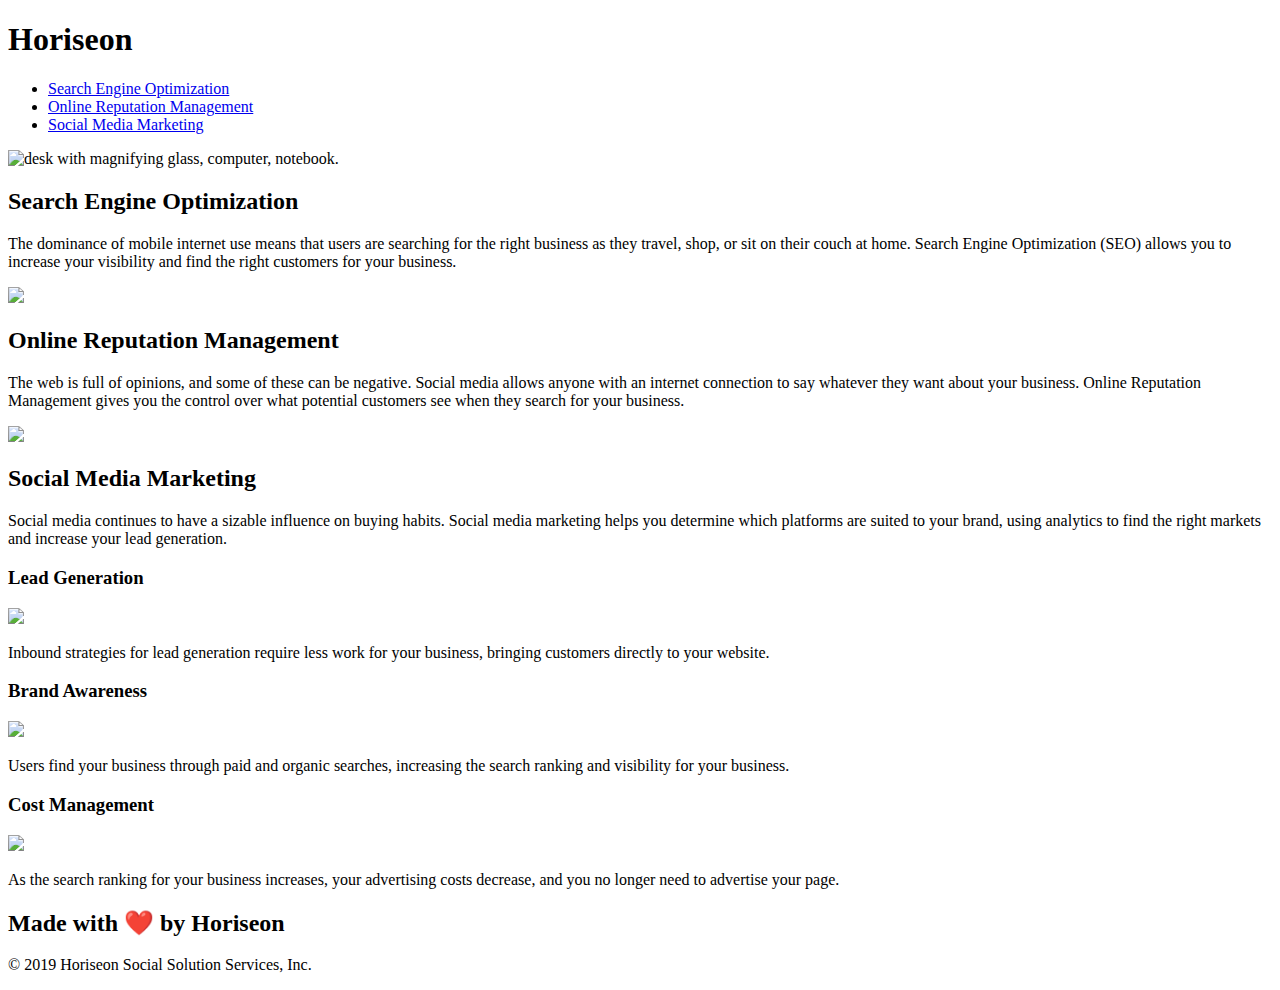
==== index.html @ 7df7b6c7 "class work" ====
<!DOCTYPE html>
<html lang="en-us">

<head>
    <meta charset="UTF-8" />
    <link rel="stylesheet" href="./assets/css/style.css">
    <title>Horiseon</title>
</head>

<body>
    <header class="header">
        <h1>Hori<span class="seo">seo</span>n</h1>
        <nav>
            <ul>
                <li>
                    <a href="#search-engine-optimization">Search Engine Optimization</a>
                </li>
                <li>
                    <a href="#online-reputation-management">Online Reputation Management</a>
                </li>
                <li>
                    <a href="#social-media-marketing">Social Media Marketing</a>
                </li>
            </ul>
        </div>
    </div>
    </nav>
    </header>
    <div class="hero"></div>
    <div class="content">
        <div class="search-engine-optimization">
            <img src="./assets/images/search-engine-optimization.jpg" alt = "desk with magnifying glass, computer, notebook." class="float-left" />
            <h2>Search Engine Optimization</h2>
            <p>
                The dominance of mobile internet use means that users are searching for the right business as they travel, shop, or sit on their couch at home. Search Engine Optimization (SEO) allows you to increase your visibility and find the right customers for your business.
            </p>
        </div>
        <div id="online-reputation-management" alt ="guy at desk holding iphone." class="online-reputation-management" />
            <img src="./assets/images/online-reputation-management.jpg" class="float-right" />
            <h2>Online Reputation Management</h2>
            <p>
                The web is full of opinions, and some of these can be negative. Social media allows anyone with an internet connection to say whatever they want about your business. Online Reputation Management gives you the control over what potential customers see when they search for your business.
            </p>
        </div>
        <div id="social-media-marketing" alt ="six people at table with tweet on desk." class="social-media-marketing" />
            <img src="./assets/images/social-media-marketing.jpg" class="float-left" />
            <h2>Social Media Marketing</h2>
            <p>
                Social media continues to have a sizable influence on buying habits. Social media marketing helps you determine which platforms are suited to your brand, using analytics to find the right markets and increase your lead generation.
            </p>
        </div>
    </div>
    <div class="benefits">
        <div class="benefit-lead">
            <h3>Lead Generation</h3>
            <img src="./assets/images/lead-generation.png" />
            <p>
                Inbound strategies for lead generation require less work for your business, bringing customers directly to your website.
            </p>
        </div>
        <div class="benefit-brand">
            <h3>Brand Awareness</h3>
            <img src="./assets/images/brand-awareness.png" />
            <p>
                Users find your business through paid and organic searches, increasing the search ranking and visibility for your business.
            </p>
        </div>
        <div class="benefit-cost">
            <h3>Cost Management</h3>
            <img src="./assets/images/cost-management.png" />
            <p>
                As the search ranking for your business increases, your advertising costs decrease, and you no longer need to advertise your page.
            </p>
        </div>
    </div>
    <div class="footer">
        <h2>Made with ❤️️ by Horiseon</h2>
        <p>
            &copy; 2019 Horiseon Social Solution Services, Inc.
        </p>
    </div>
</body>

</html>
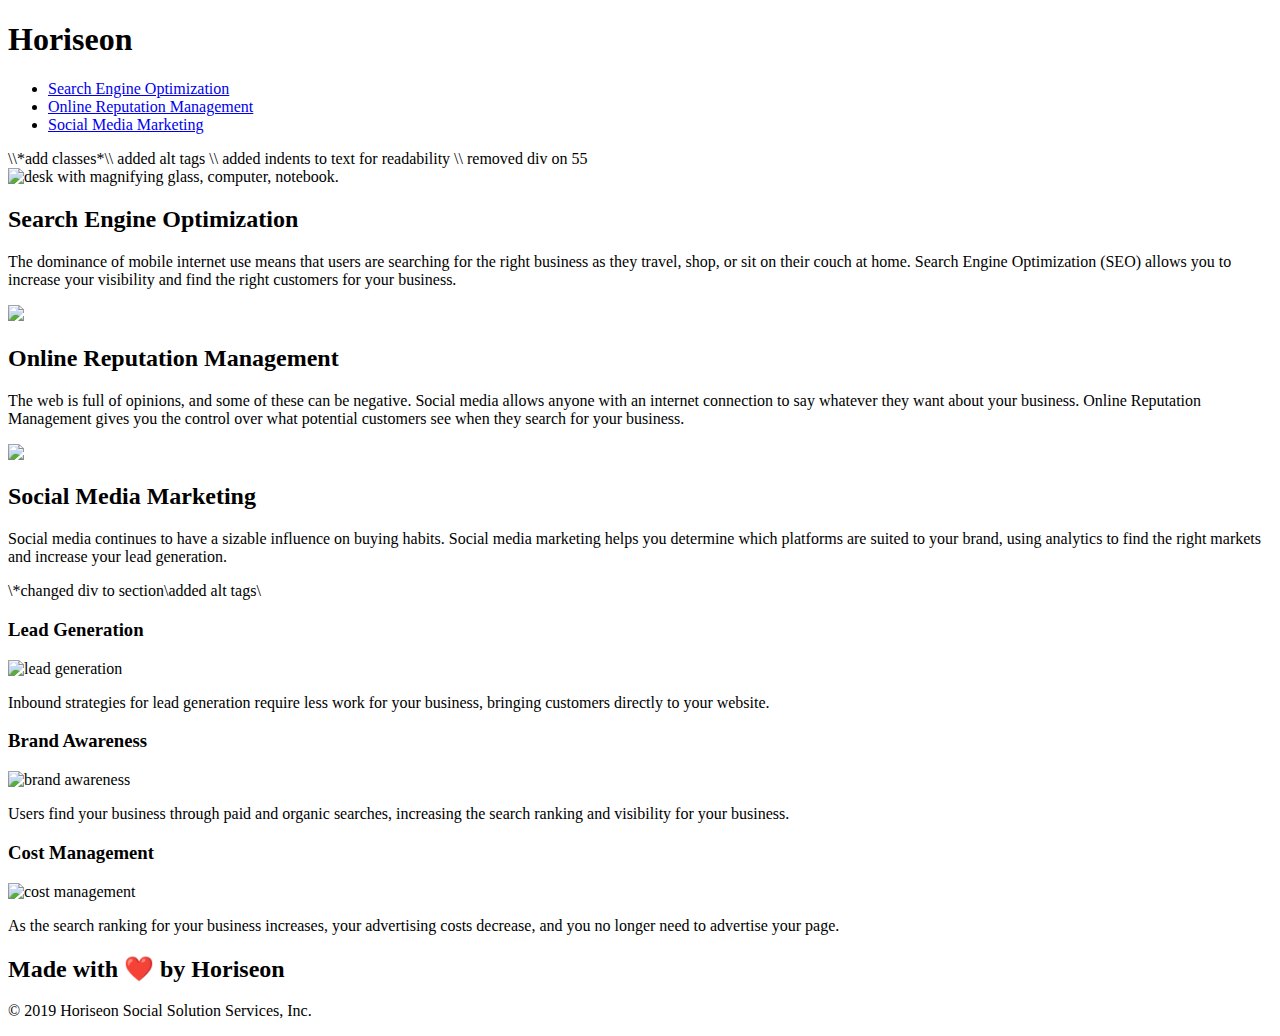
==== commit 92499440: "refactored" ====
--- a/index.html
+++ b/index.html
@@ -1,84 +1,94 @@
-<!DOCTYPE html>
-<html lang="en-us">
-
-<head>
-    <meta charset="UTF-8" />
-    <link rel="stylesheet" href="./assets/css/style.css">
-    <title>Horiseon</title>
-</head>
-
-<body>
-    <header class="header">
-        <h1>Hori<span class="seo">seo</span>n</h1>
-        <nav>
-            <ul>
-                <li>
-                    <a href="#search-engine-optimization">Search Engine Optimization</a>
-                </li>
-                <li>
-                    <a href="#online-reputation-management">Online Reputation Management</a>
-                </li>
-                <li>
-                    <a href="#social-media-marketing">Social Media Marketing</a>
-                </li>
-            </ul>
-        </div>
-    </div>
-    </nav>
-    </header>
-    <div class="hero"></div>
-    <div class="content">
-        <div class="search-engine-optimization">
-            <img src="./assets/images/search-engine-optimization.jpg" alt = "desk with magnifying glass, computer, notebook." class="float-left" />
-            <h2>Search Engine Optimization</h2>
-            <p>
-                The dominance of mobile internet use means that users are searching for the right business as they travel, shop, or sit on their couch at home. Search Engine Optimization (SEO) allows you to increase your visibility and find the right customers for your business.
-            </p>
-        </div>
-        <div id="online-reputation-management" alt ="guy at desk holding iphone." class="online-reputation-management" />
-            <img src="./assets/images/online-reputation-management.jpg" class="float-right" />
-            <h2>Online Reputation Management</h2>
-            <p>
-                The web is full of opinions, and some of these can be negative. Social media allows anyone with an internet connection to say whatever they want about your business. Online Reputation Management gives you the control over what potential customers see when they search for your business.
-            </p>
-        </div>
-        <div id="social-media-marketing" alt ="six people at table with tweet on desk." class="social-media-marketing" />
-            <img src="./assets/images/social-media-marketing.jpg" class="float-left" />
-            <h2>Social Media Marketing</h2>
-            <p>
-                Social media continues to have a sizable influence on buying habits. Social media marketing helps you determine which platforms are suited to your brand, using analytics to find the right markets and increase your lead generation.
-            </p>
-        </div>
-    </div>
-    <div class="benefits">
-        <div class="benefit-lead">
-            <h3>Lead Generation</h3>
-            <img src="./assets/images/lead-generation.png" />
-            <p>
-                Inbound strategies for lead generation require less work for your business, bringing customers directly to your website.
-            </p>
-        </div>
-        <div class="benefit-brand">
-            <h3>Brand Awareness</h3>
-            <img src="./assets/images/brand-awareness.png" />
-            <p>
-                Users find your business through paid and organic searches, increasing the search ranking and visibility for your business.
-            </p>
-        </div>
-        <div class="benefit-cost">
-            <h3>Cost Management</h3>
-            <img src="./assets/images/cost-management.png" />
-            <p>
-                As the search ranking for your business increases, your advertising costs decrease, and you no longer need to advertise your page.
-            </p>
-        </div>
-    </div>
-    <div class="footer">
-        <h2>Made with ❤️️ by Horiseon</h2>
-        <p>
-            &copy; 2019 Horiseon Social Solution Services, Inc.
-        </p>
-    </div>
-</body>
-
-</html>
+<!DOCTYPE html>
+<html lang="en-us">
+
+<head>
+    <meta charset="UTF-8" />
+    <link rel="stylesheet" href="./assets/css/style.css">
+    <title>Horiseon</title>
+</head>
+<!add comment about changing id to section and removing redundant list items and changed it to nav>
+
+<body>
+    <section class="header">
+        <h1>Hori<span class="seo">seo</span>n</h1>
+        <nav>
+            <ul>
+                <li><a href="#search-engine-optimization">Search Engine Optimization</a>
+                    </li>
+                <li><a href="#online-reputation-management">Online Reputation Management</a>
+                    </li>
+                <li><a href="#social-media-marketing">Social Media Marketing</a>
+                </li>
+            </ul>
+        </nav>
+    </section>
+    
+    \\*add classes*\\ added alt tags \\ added indents to text for readability \\ removed div on 55
+    
+    <div class="hero"></div>
+    <section class="content">
+        <div id="search-engine-optimization" class ="search-engine-optimization">
+            <img src="./assets/images/search-engine-optimization.jpg" alt = "desk with magnifying glass, computer, notebook." class="float-left" />
+            <h2>Search Engine Optimization</h2>
+            <p>
+                The dominance of mobile internet use means that users are searching for the right business as they travel, shop, or sit on their couch at home. 
+                Search Engine Optimization (SEO) allows you to increase your visibility and find the right customers for your business.
+            </p>
+        </div>
+        
+        <div id="online-reputation-management" alt ="guy at desk holding iphone." class="online-reputation-management" />
+            <img src="./assets/images/online-reputation-management.jpg" class="float-right" />
+            <h2>Online Reputation Management</h2>
+            <p>
+                The web is full of opinions, and some of these can be negative. Social media allows anyone with an internet connection to say whatever they want about your business. 
+                Online Reputation Management gives you the control over what potential customers see when they search for your business.
+            </p>
+        </div>
+
+        <div id="social-media-marketing" alt ="six people at table with tweet on desk." class="social-media-marketing" />
+            <img src="./assets/images/social-media-marketing.jpg" class="float-left" />
+            <h2>Social Media Marketing</h2>
+            <p>
+                Social media continues to have a sizable influence on buying habits. 
+                Social media marketing helps you determine which platforms are suited to your brand, using analytics to find the right markets and increase your lead generation.
+            </p>
+        </div>
+    </section>
+    
+    \*changed div to section\added alt tags\
+
+    <section class="benefits">
+        <div class="benefit-lead">
+            <h3>Lead Generation</h3>
+            <img src="./assets/images/lead-generation.png" alt="lead generation"/>
+            <p>
+                Inbound strategies for lead generation require less work for your business, bringing customers directly to your website.
+            </p>
+        </div>
+        
+        <div class="benefit-brand">
+            <h3>Brand Awareness</h3>
+            <img src="./assets/images/brand-awareness.png" alt="brand awareness"/>
+            <p>
+                Users find your business through paid and organic searches, increasing the search ranking and visibility for your business.
+            </p>
+        </div>
+
+        <div class="benefit-cost">
+            <h3>Cost Management</h3>
+            <img src="./assets/images/cost-management.png" alt="cost management"/>
+            <p>
+                As the search ranking for your business increases, your advertising costs decrease, and you no longer need to advertise your page.
+            </p>
+        </div>
+    </section>
+    
+    <div class="footer">
+        <h2>Made with ❤️️ by Horiseon</h2>
+        <p>
+            &copy; 2019 Horiseon Social Solution Services, Inc.
+        </p>
+    </div>
+</body>
+
+</html>
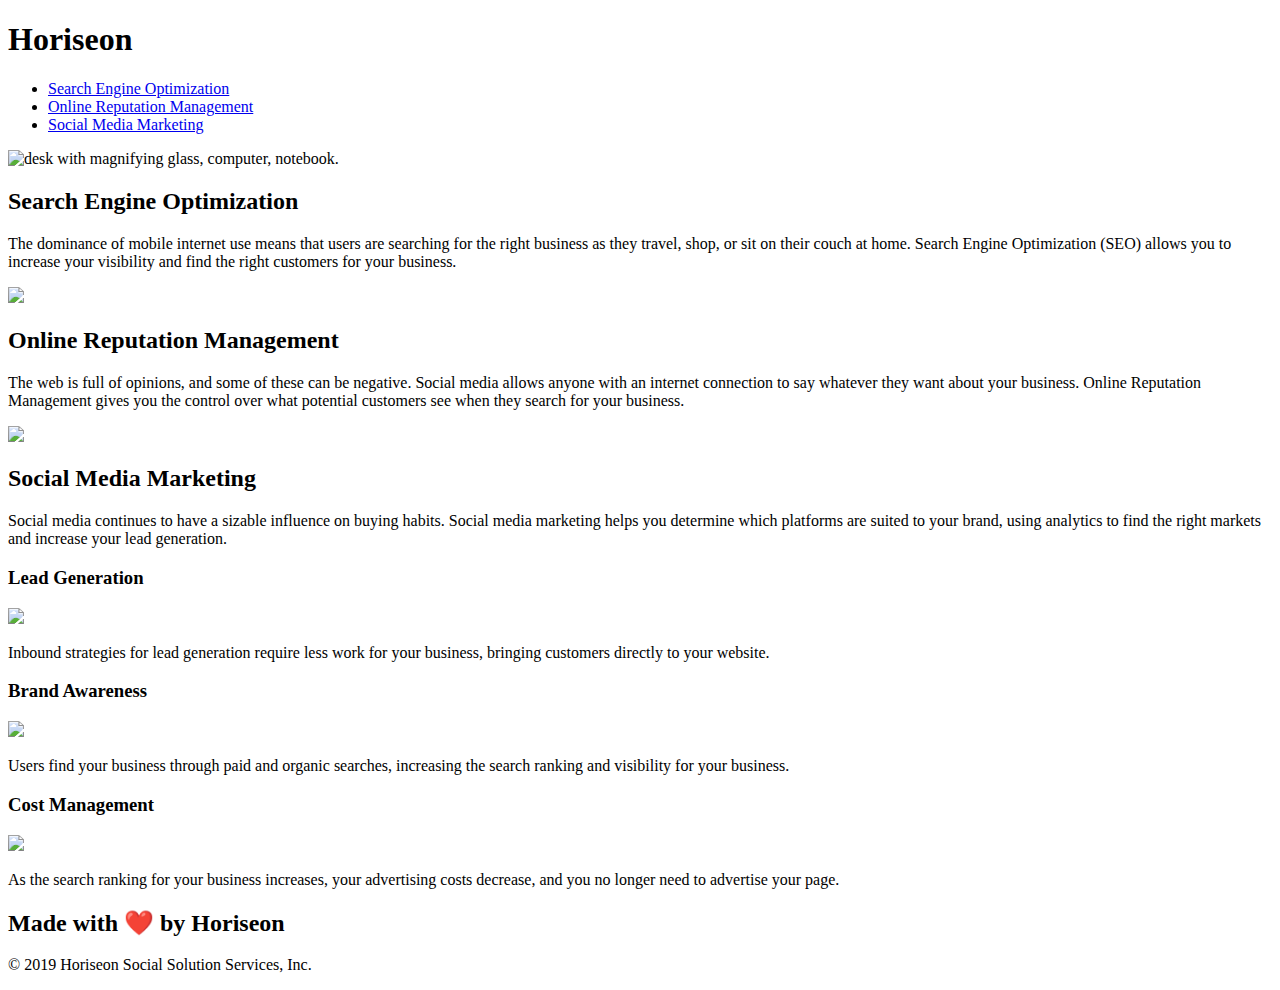
==== commit 95b9b0c2: "seo refactored again" ====
--- a/index.html
+++ b/index.html
@@ -6,61 +6,55 @@
     <link rel="stylesheet" href="./assets/css/style.css">
     <title>Horiseon</title>
 </head>
-<!add comment about changing id to section and removing redundant list items and changed it to nav>
+<!add comment about changing id to section and removing redundant list items>
 
 <body>
     <section class="header">
         <h1>Hori<span class="seo">seo</span>n</h1>
         <nav>
             <ul>
-                <li><a href="#search-engine-optimization">Search Engine Optimization</a>
-                    </li>
-                <li><a href="#online-reputation-management">Online Reputation Management</a>
-                    </li>
-                <li><a href="#social-media-marketing">Social Media Marketing</a>
-                </li>
+                <li>
+                    <a href="#search-engine-optimization">Search Engine Optimization</a>
+                <li>
+                    <a href="#online-reputation-management">Online Reputation Management</a>
+                <li>
+                    <a href="#social-media-marketing">Social Media Marketing</a>
             </ul>
         </nav>
     </section>
-    
-    \\*add classes*\\ added alt tags \\ added indents to text for readability \\ removed div on 55
-    
+    <!add classes>
     <div class="hero"></div>
-    <section class="content">
-        <div id="search-engine-optimization" class ="search-engine-optimization">
+        <section class="content">
+            <div id="search-engine-optimization" class ="search-engine-optimization"/>
             <img src="./assets/images/search-engine-optimization.jpg" alt = "desk with magnifying glass, computer, notebook." class="float-left" />
             <h2>Search Engine Optimization</h2>
             <p>
-                The dominance of mobile internet use means that users are searching for the right business as they travel, shop, or sit on their couch at home. 
-                Search Engine Optimization (SEO) allows you to increase your visibility and find the right customers for your business.
+                The dominance of mobile internet use means that users are searching for the right business as they travel, shop, or sit on their couch at home. Search Engine Optimization (SEO) allows you to increase your visibility and find the right customers for your business.
             </p>
         </div>
         
-        <div id="online-reputation-management" alt ="guy at desk holding iphone." class="online-reputation-management" />
+            <div id="online-reputation-management" alt ="guy at desk holding iphone." class="online-reputation-management" />
             <img src="./assets/images/online-reputation-management.jpg" class="float-right" />
             <h2>Online Reputation Management</h2>
             <p>
-                The web is full of opinions, and some of these can be negative. Social media allows anyone with an internet connection to say whatever they want about your business. 
-                Online Reputation Management gives you the control over what potential customers see when they search for your business.
+                The web is full of opinions, and some of these can be negative. Social media allows anyone with an internet connection to say whatever they want about your business. Online Reputation Management gives you the control over what potential customers see when they search for your business.
             </p>
         </div>
-
+       
         <div id="social-media-marketing" alt ="six people at table with tweet on desk." class="social-media-marketing" />
             <img src="./assets/images/social-media-marketing.jpg" class="float-left" />
             <h2>Social Media Marketing</h2>
             <p>
-                Social media continues to have a sizable influence on buying habits. 
-                Social media marketing helps you determine which platforms are suited to your brand, using analytics to find the right markets and increase your lead generation.
+                Social media continues to have a sizable influence on buying habits. Social media marketing helps you determine which platforms are suited to your brand, using analytics to find the right markets and increase your lead generation.
             </p>
         </div>
+    </div>
     </section>
     
-    \*changed div to section\added alt tags\
-
-    <section class="benefits">
+    <div class="benefits">
         <div class="benefit-lead">
             <h3>Lead Generation</h3>
-            <img src="./assets/images/lead-generation.png" alt="lead generation"/>
+            <img src="./assets/images/lead-generation.png" />
             <p>
                 Inbound strategies for lead generation require less work for your business, bringing customers directly to your website.
             </p>
@@ -68,20 +62,20 @@
         
         <div class="benefit-brand">
             <h3>Brand Awareness</h3>
-            <img src="./assets/images/brand-awareness.png" alt="brand awareness"/>
+            <img src="./assets/images/brand-awareness.png" />
             <p>
                 Users find your business through paid and organic searches, increasing the search ranking and visibility for your business.
             </p>
         </div>
-
+       
         <div class="benefit-cost">
             <h3>Cost Management</h3>
-            <img src="./assets/images/cost-management.png" alt="cost management"/>
+            <img src="./assets/images/cost-management.png" />
             <p>
                 As the search ranking for your business increases, your advertising costs decrease, and you no longer need to advertise your page.
             </p>
         </div>
-    </section>
+    </div>
     
     <div class="footer">
         <h2>Made with ❤️️ by Horiseon</h2>
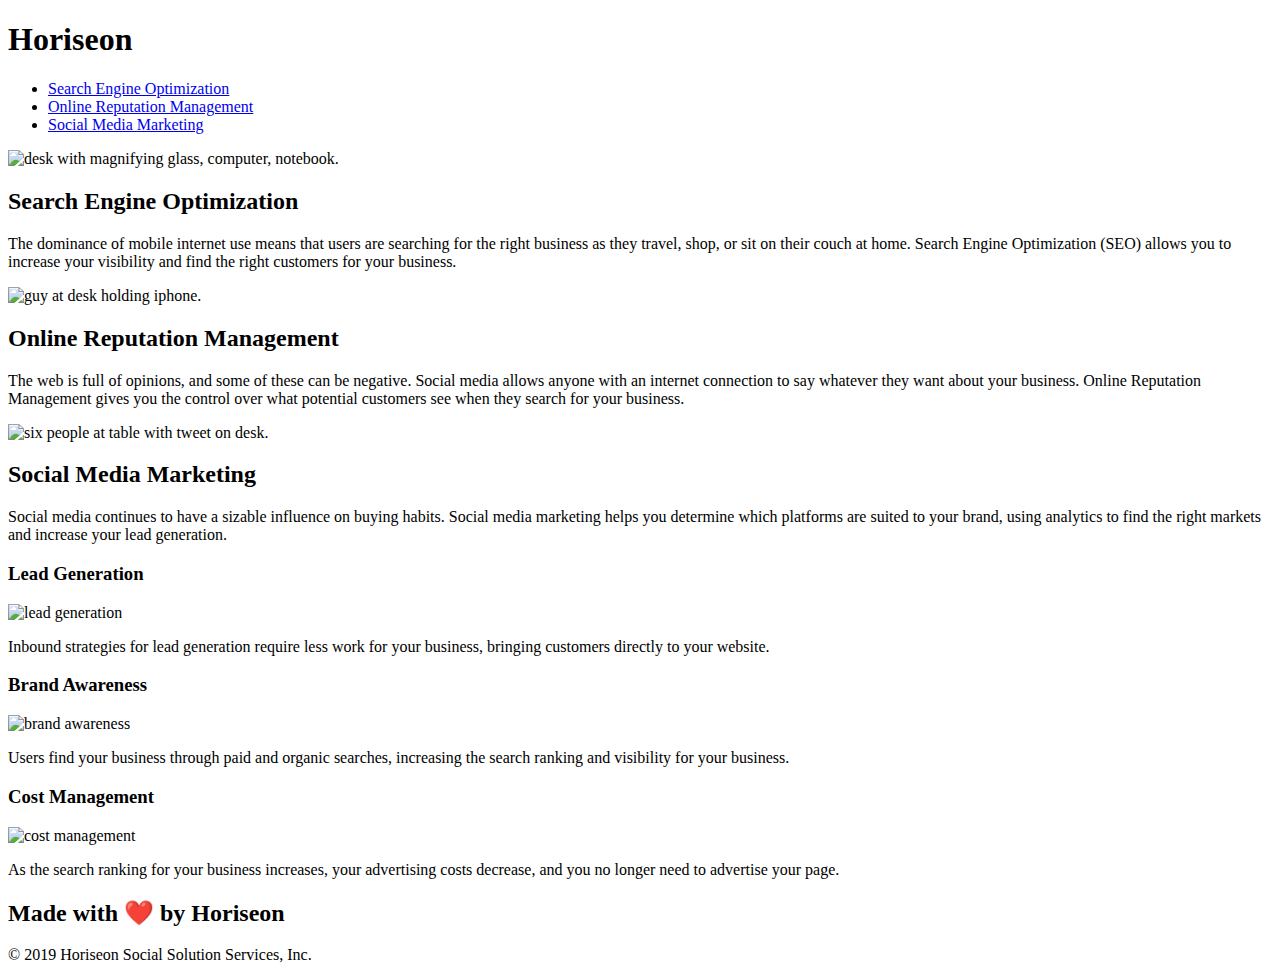
==== commit 42331764: "Further updated CSS and HTML files" ====
--- a/index.html
+++ b/index.html
@@ -6,7 +6,8 @@
     <link rel="stylesheet" href="./assets/css/style.css">
     <title>Horiseon</title>
 </head>
-<!add comment about changing id to section and removing redundant list items>
+
+<!-- added class and nav elements and cleaned up ul syntax -->
 
 <body>
     <section class="header">
@@ -22,39 +23,43 @@
             </ul>
         </nav>
     </section>
-    <!add classes>
-    <div class="hero"></div>
+    <!-- replaced another div with class element and added alt tags to imgs in class section and added indentations to <p> tags for readability-->
+    
+        <div class="hero"></div>
         <section class="content">
-            <div id="search-engine-optimization" class ="search-engine-optimization"/>
-            <img src="./assets/images/search-engine-optimization.jpg" alt = "desk with magnifying glass, computer, notebook." class="float-left" />
+            <div id="search-engine-optimization" class ="search-engine-optimization">
+            <img src="./assets/images/search-engine-optimization.jpg" alt="desk with magnifying glass, computer, notebook." class="float-left" /><!--added alt attribute-->
             <h2>Search Engine Optimization</h2>
             <p>
-                The dominance of mobile internet use means that users are searching for the right business as they travel, shop, or sit on their couch at home. Search Engine Optimization (SEO) allows you to increase your visibility and find the right customers for your business.
+                The dominance of mobile internet use means that users are searching for the right business as they travel, shop, or sit on their couch at home. 
+                Search Engine Optimization (SEO) allows you to increase your visibility and find the right customers for your business.
             </p>
         </div>
         
-            <div id="online-reputation-management" alt ="guy at desk holding iphone." class="online-reputation-management" />
-            <img src="./assets/images/online-reputation-management.jpg" class="float-right" />
+            <div id="online-reputation-management" class="online-reputation-management"><!--added alt attribute-->
+            <img src="./assets/images/online-reputation-management.jpg" alt="guy at desk holding iphone." class="float-right" />
             <h2>Online Reputation Management</h2>
             <p>
-                The web is full of opinions, and some of these can be negative. Social media allows anyone with an internet connection to say whatever they want about your business. Online Reputation Management gives you the control over what potential customers see when they search for your business.
+                The web is full of opinions, and some of these can be negative. Social media allows anyone with an internet connection to say whatever they want about your business. 
+                Online Reputation Management gives you the control over what potential customers see when they search for your business.
             </p>
         </div>
-       
-        <div id="social-media-marketing" alt ="six people at table with tweet on desk." class="social-media-marketing" />
-            <img src="./assets/images/social-media-marketing.jpg" class="float-left" />
+        
+        <div id="social-media-marketing" class="social-media-marketing"><!--added alt attribute-->
+            <img src="./assets/images/social-media-marketing.jpg" alt="six people at table with tweet on desk." class="float-left" />
             <h2>Social Media Marketing</h2>
             <p>
-                Social media continues to have a sizable influence on buying habits. Social media marketing helps you determine which platforms are suited to your brand, using analytics to find the right markets and increase your lead generation.
+                Social media continues to have a sizable influence on buying habits. Social media marketing helps you determine which platforms are suited to your brand, 
+                using analytics to find the right markets and increase your lead generation.
             </p>
         </div>
     </div>
     </section>
     
-    <div class="benefits">
+    <section class="benefits"> <!-- added another class element -->
         <div class="benefit-lead">
             <h3>Lead Generation</h3>
-            <img src="./assets/images/lead-generation.png" />
+            <img src="./assets/images/lead-generation.png" alt= "lead generation"/> <!--added alt attribute-->
             <p>
                 Inbound strategies for lead generation require less work for your business, bringing customers directly to your website.
             </p>
@@ -62,21 +67,21 @@
         
         <div class="benefit-brand">
             <h3>Brand Awareness</h3>
-            <img src="./assets/images/brand-awareness.png" />
+            <img src="./assets/images/brand-awareness.png" alt= "brand awareness"/><!--added alt attribute-->
             <p>
                 Users find your business through paid and organic searches, increasing the search ranking and visibility for your business.
             </p>
         </div>
-       
         <div class="benefit-cost">
             <h3>Cost Management</h3>
-            <img src="./assets/images/cost-management.png" />
+            <img src="./assets/images/cost-management.png" alt= "cost management"/><!--added alt attribute-->
             <p>
                 As the search ranking for your business increases, your advertising costs decrease, and you no longer need to advertise your page.
             </p>
         </div>
     </div>
-    
+    </section>
+    <section class="footer"> <!--added a class to the footer-->
     <div class="footer">
         <h2>Made with ❤️️ by Horiseon</h2>
         <p>
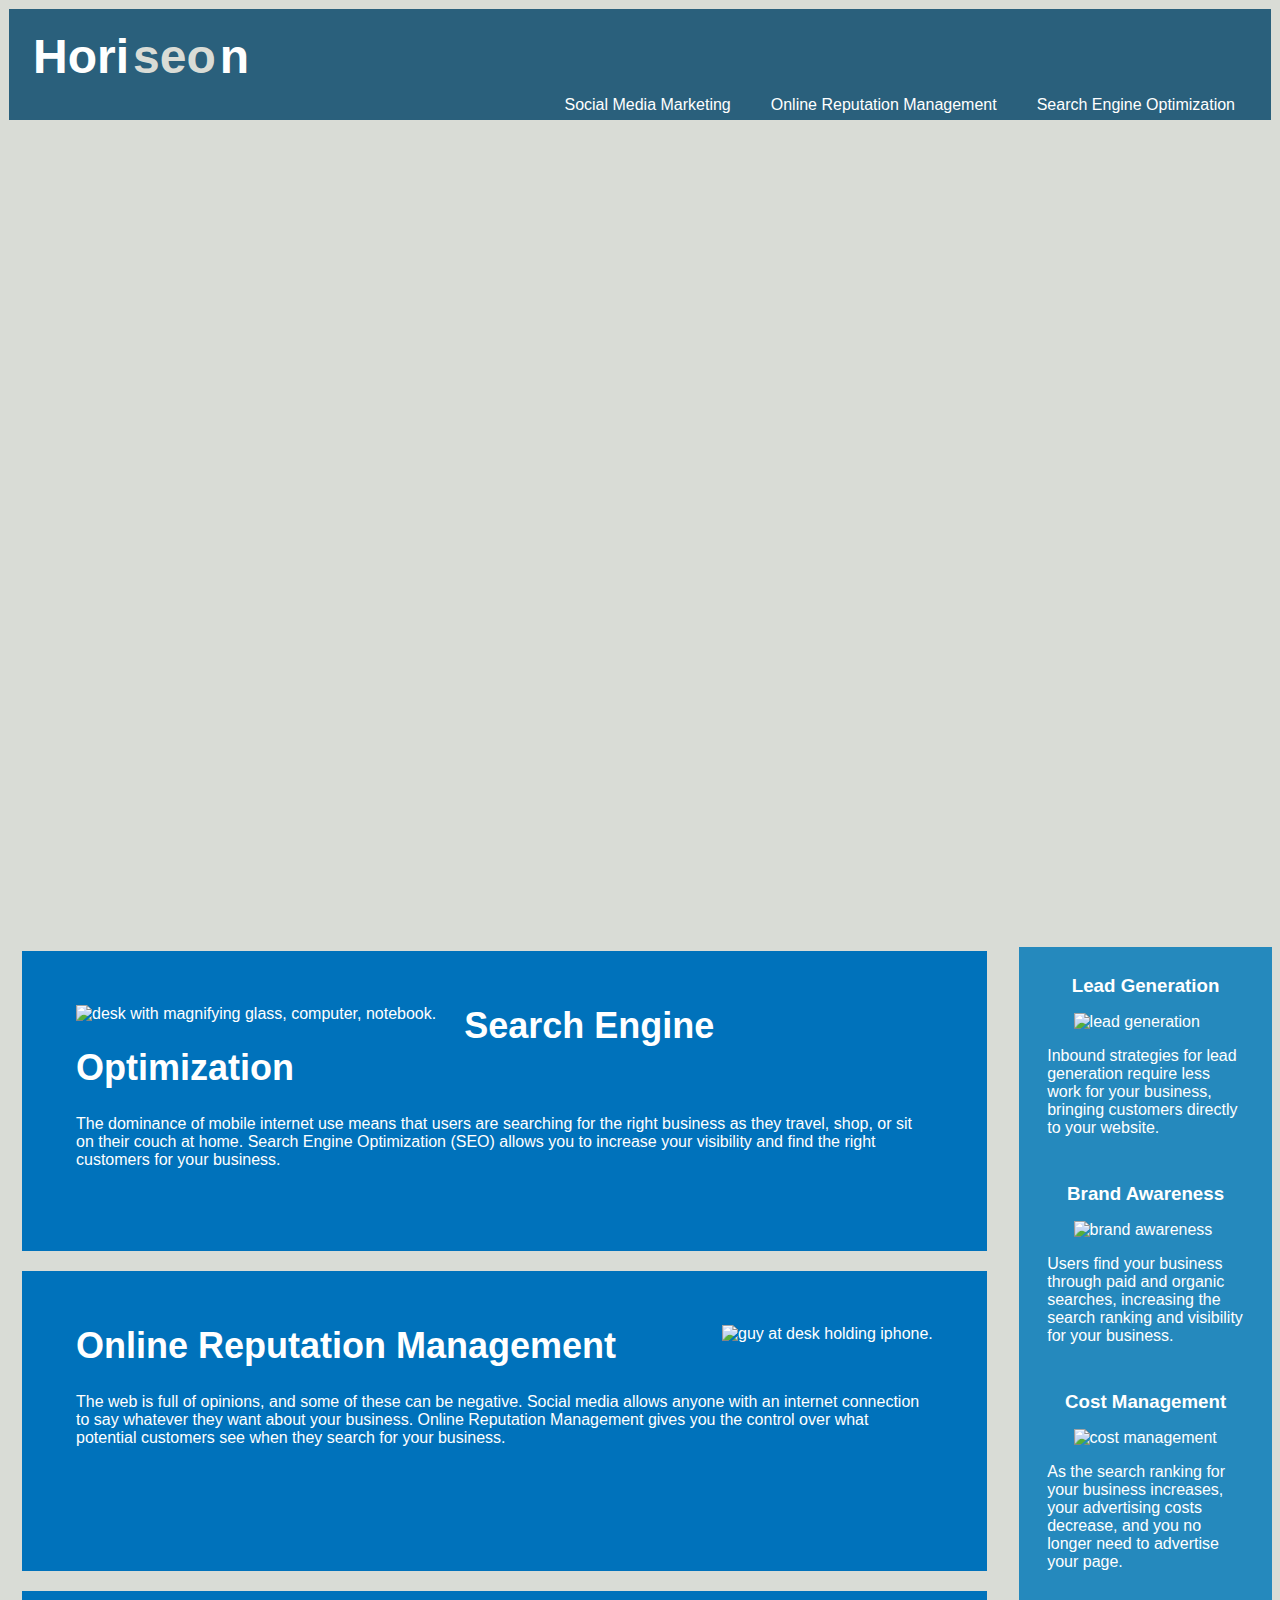
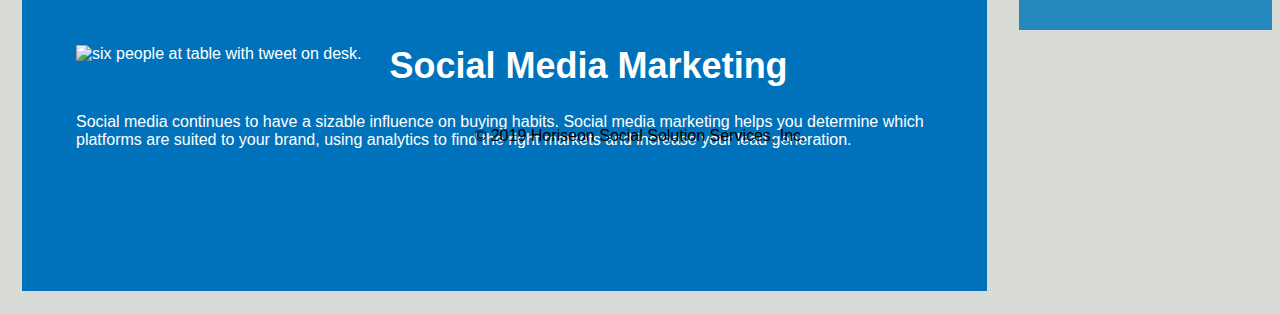
==== commit cf4dd0b1: "changed href" ====
--- a/index.html
+++ b/index.html
@@ -3,7 +3,7 @@
 
 <head>
     <meta charset="UTF-8" />
-    <link rel="stylesheet" href="./assets/css/style.css">
+    <link rel="stylesheet" href="./Assets/css/style.css">
     <title>Horiseon</title>
 </head>
 
@@ -53,7 +53,6 @@
                 using analytics to find the right markets and increase your lead generation.
             </p>
         </div>
-    </div>
     </section>
     
     <section class="benefits"> <!-- added another class element -->
@@ -79,7 +78,6 @@
                 As the search ranking for your business increases, your advertising costs decrease, and you no longer need to advertise your page.
             </p>
         </div>
-    </div>
     </section>
     <section class="footer"> <!--added a class to the footer-->
     <div class="footer">
--- a/Assets/css/style.css
+++ b/Assets/css/style.css
@@ -0,0 +1,216 @@
+* {
+    box-sizing: border-box;
+    padding: 3px;
+    margin: 1px;
+}
+
+body {
+    background-color: #d9dcd6;
+}
+
+.header {
+    padding: 20px;
+    font-family: 'Trebuchet MS', 'Lucida Sans Unicode', 'Lucida Grande', 'Lucida Sans', Arial, sans-serif;
+    background-color: #2a607c;
+    color: #ffffff;
+}
+
+.header h1 {
+    display: inline;
+    font-size: 48px;
+    text-align: initial;
+}
+
+.header h1 .seo {
+    color: #d9dcd6;
+    text-align: initial;
+}
+
+.header div {
+    padding-top: 15px;
+    margin-right: 20px;
+    float: right;
+    font-family: 'Gill Sans', 'Gill Sans MT', Calibri, 'Trebuchet MS', sans-serif;
+    font-size: 20px;
+    position: relative;
+}
+
+.header nav ul {
+    list-style-type: none;
+}
+
+.header nav ul li {
+    display: inline-block;
+    margin-left: 25px;
+    float: right;
+}
+
+a {
+    color: #ffffff;
+    text-decoration: none;
+}
+
+p {
+    font-size: 16px;
+    position:relative;
+}
+
+.hero {
+    height: 800px;
+    width: 100%;
+    margin-bottom: 25px;
+    background-image: url("../images/digital-marketing-meeting.jpg");
+    background-size: cover;
+    background-position: center;
+    position:static;
+    justify-content: left;
+}
+
+.float-left {
+    float: left;
+    margin-right: 25px;
+}
+
+.float-right {
+    float: right;
+    margin-left: 25px;
+}
+
+.content {
+    width: 76%;
+    display: block;
+    margin-left: 10px;
+    position: absolute;
+    justify-content: right;
+}
+
+.benefits {
+    margin-right: 0px;
+    padding: 20px;
+    clear: both;
+    float: right;
+    width: 20%;
+    height: 100%;
+    font-family: 'Gill Sans', 'Gill Sans MT', Calibri, 'Trebuchet MS', sans-serif;
+    background-color: #2589bd;
+    position:static;
+}
+
+.benefit-lead {
+    margin-bottom: 32px;
+    color: #ffffff;
+}
+
+.benefit-brand {
+    margin-bottom: 32px;
+    color: #ffffff;
+}
+
+.benefit-cost {
+    margin-bottom: 32px;
+    color: #ffffff;
+}
+
+.benefit-lead h3 {
+    margin-bottom: 10px;
+    text-align: center;
+}
+
+.benefit-brand h3 {
+    margin-bottom: 10px;
+    text-align: center;
+}
+
+.benefit-cost h3 {
+    margin-bottom: 10px;
+    text-align: center;
+}
+
+.benefit-lead img {
+    display: block;
+    margin: 10px auto;
+    max-width: 150px;
+}
+
+.benefit-brand img {
+    display: block;
+    margin: 10px auto;
+    max-width: 150px;
+}
+
+.benefit-cost img {
+    display: block;
+    margin: 10px auto;
+    max-width: 150px;
+}
+
+.search-engine-optimization {
+    margin-bottom: 20px;
+    padding: 50px;
+    height: 300px;
+    font-family: 'Gill Sans', 'Gill Sans MT', Calibri, 'Trebuchet MS', sans-serif;
+    background-color: #0072bb;
+    color: #ffffff;
+}
+
+.online-reputation-management {
+    margin-bottom: 20px;
+    padding: 50px;
+    height: 300px;
+    font-family: 'Gill Sans', 'Gill Sans MT', Calibri, 'Trebuchet MS', sans-serif;
+    background-color: #0072bb;
+    color: #ffffff;   
+}
+
+.social-media-marketing {
+    margin-bottom: 20px;
+    padding: 50px;
+    height: 300px;
+    font-family: 'Gill Sans', 'Gill Sans MT', Calibri, 'Trebuchet MS', sans-serif;
+    background-color: #0072bb;
+    color: #ffffff;  
+}
+
+.search-engine-optimization img {
+    max-height: 200px;
+    
+}
+
+.online-reputation-management img {
+    max-height: 200px;
+    
+}
+
+.social-media-marketing img {
+    max-height: 200px;
+    
+}
+
+.search-engine-optimization h2 {
+    margin-bottom: 20px;
+    font-size: 36px;
+}
+
+.online-reputation-management h2 {
+    margin-bottom: 20px;
+    font-size: 36px;
+}
+
+.social-media-marketing h2 {
+    margin-bottom: 20px;
+    font-size: 36px;
+}
+
+.footer {
+    padding: 30px;
+    clear: both;
+    font-family: 'Trebuchet MS', 'Lucida Sans Unicode', 'Lucida Grande', 'Lucida Sans', Arial, sans-serif;
+    text-align: center;
+    justify-content: center;
+}
+
+.footer h2 {
+    font-size: 20px;
+    
+}
+
